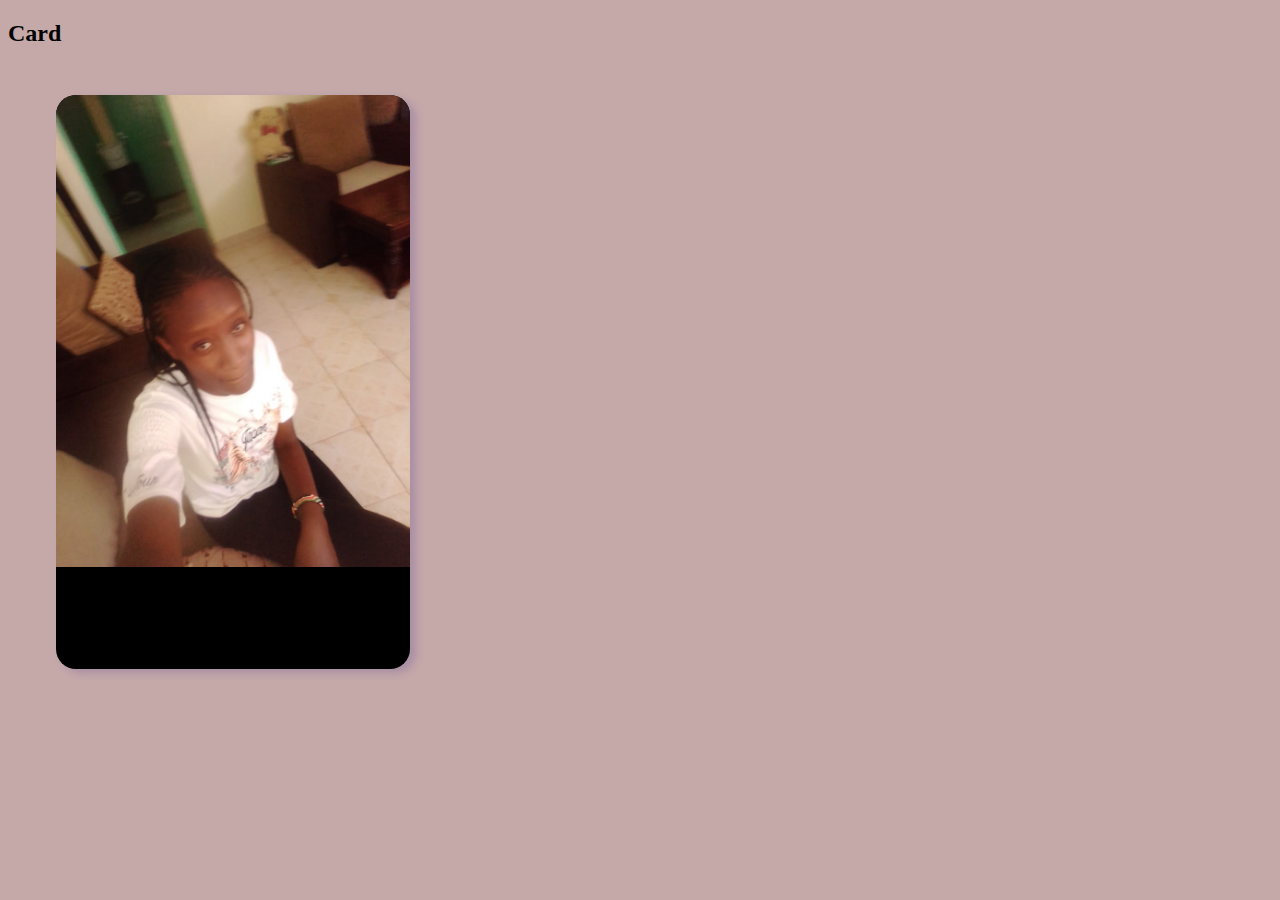
==== css.html @ 24539a2a "Initial commit" ====
<!DOCTYPE html>
<html>
<head>
	<title>CSS Cheatsheet</title>
	<link rel="stylesheet" type="text/css" href="#">
	<meta name="viewport" content="width=device-width, initial-scale=1.0">
	<style>
		body{
			background-color:rgb(197, 169, 169);
		}
		.card {
  box-shadow: 6px 4px 8px 0 rgba(56, 40, 145, 0.2);
  transition: 0.3s;
  width: 28%;
  border-radius: 20px;
  margin:3em;
  background-color: black;
}
.card img{
	border-top-left-radius: 20px;
	border-top-right-radius: 20px;
	
	object-fit: cover;
	
}
.card:hover {
  box-shadow: 3px 8px 16px 0 rgba(9,90,98,0.2);
  transform:scale(1.1) ;
}

.container {
  padding: 2px 16px;
  border-radius: 20px;
  font-family:tahoma;
}
</style>
</head>

<body>

	<h2>Card</h2>

	<div class="card">
		<img src="rophina.jpg" alt="Avatar" style="width:100%">
		<div class="container">
			<h4><b>Rophina Kanaiza</b></h4>
			<p>Auntie wa Ethan</p>
		</div>
	</div>
	</style>
</head>

	
	<!--
<div class="container">

<div class="box-1">

	<h1>Hello World</h1>

	<p>Lorem ipsum dolor sit amet, consectetur adipisicing elit, sed do eiusmod
	tempor incididunt ut labore et dolore magna aliqua. Ut enim ad minim veniam,
	quis nostrud exercitation ullamco laboris nisi ut aliquip ex ea commodo
	consequat. Duis aute irure dolor in reprehenderit in voluptate velit esse
	cillum dolore eu fugiat nulla pariatur. Excepteur sint occaecat cupidatat non
	proident, sunt in culpa qui officia deserunt mollit anim id est laborum.</p>
</div>
</div>
<div class="container">
<div class="box-1">

	<h1>Hello World</h1>

	<p>Lorem ipsum dolor sit amet, consectetur adipisicing elit, sed do eiusmod
	tempor incididunt ut labore et dolore magna aliqua. Ut enim ad minim veniam,
	quis nostrud exercitation ullamco laboris nisi u t aliquip ex ea commodo
	consequat. Duis aute irure dolor in reprehenderit in voluptate velit esse
	cillum dolore eu fugiat nulla pariatur. Excepteur sint occaecat cupidatat non
	proident, sunt in culpa qui officia deserunt mollit anim id est laborum.</p>
</div>
</div>
-->
</body>
</html>
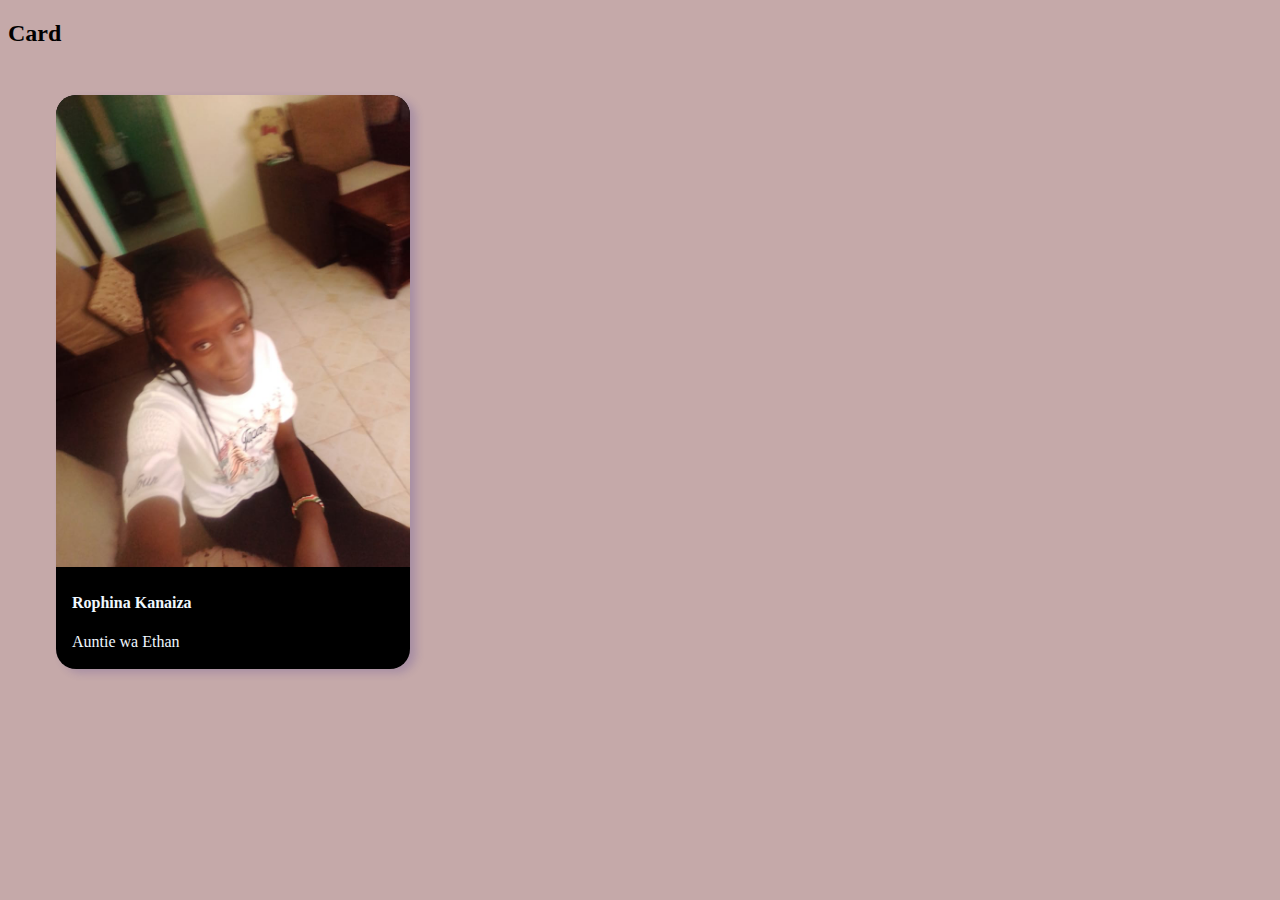
==== commit 4e53ce69: "a lot of changes" ====
--- a/css.html
+++ b/css.html
@@ -10,6 +10,7 @@
 		body{
 			background-color:rgb(197, 169, 169);
 		}
+		
 		.card {
   box-shadow: 6px 4px 8px 0 rgba(56, 40, 145, 0.2);
   transition: 0.3s;
@@ -17,7 +18,9 @@
   border-radius: 20px;
   margin:3em;
   background-color: black;
+  color: aliceblue;
 }
+
 .card img{
 	border-top-left-radius: 20px;
 	border-top-right-radius: 20px;
@@ -41,7 +44,7 @@
 <body>
 
 	<h2>Card</h2>
-
+<card>
 	<div class="card">
 		<img src="rophina.jpg" alt="Avatar" style="width:100%">
 		<div class="container">
@@ -49,6 +52,7 @@
 			<p>Auntie wa Ethan</p>
 		</div>
 	</div>
+	</card>
 	</style>
 </head>
 
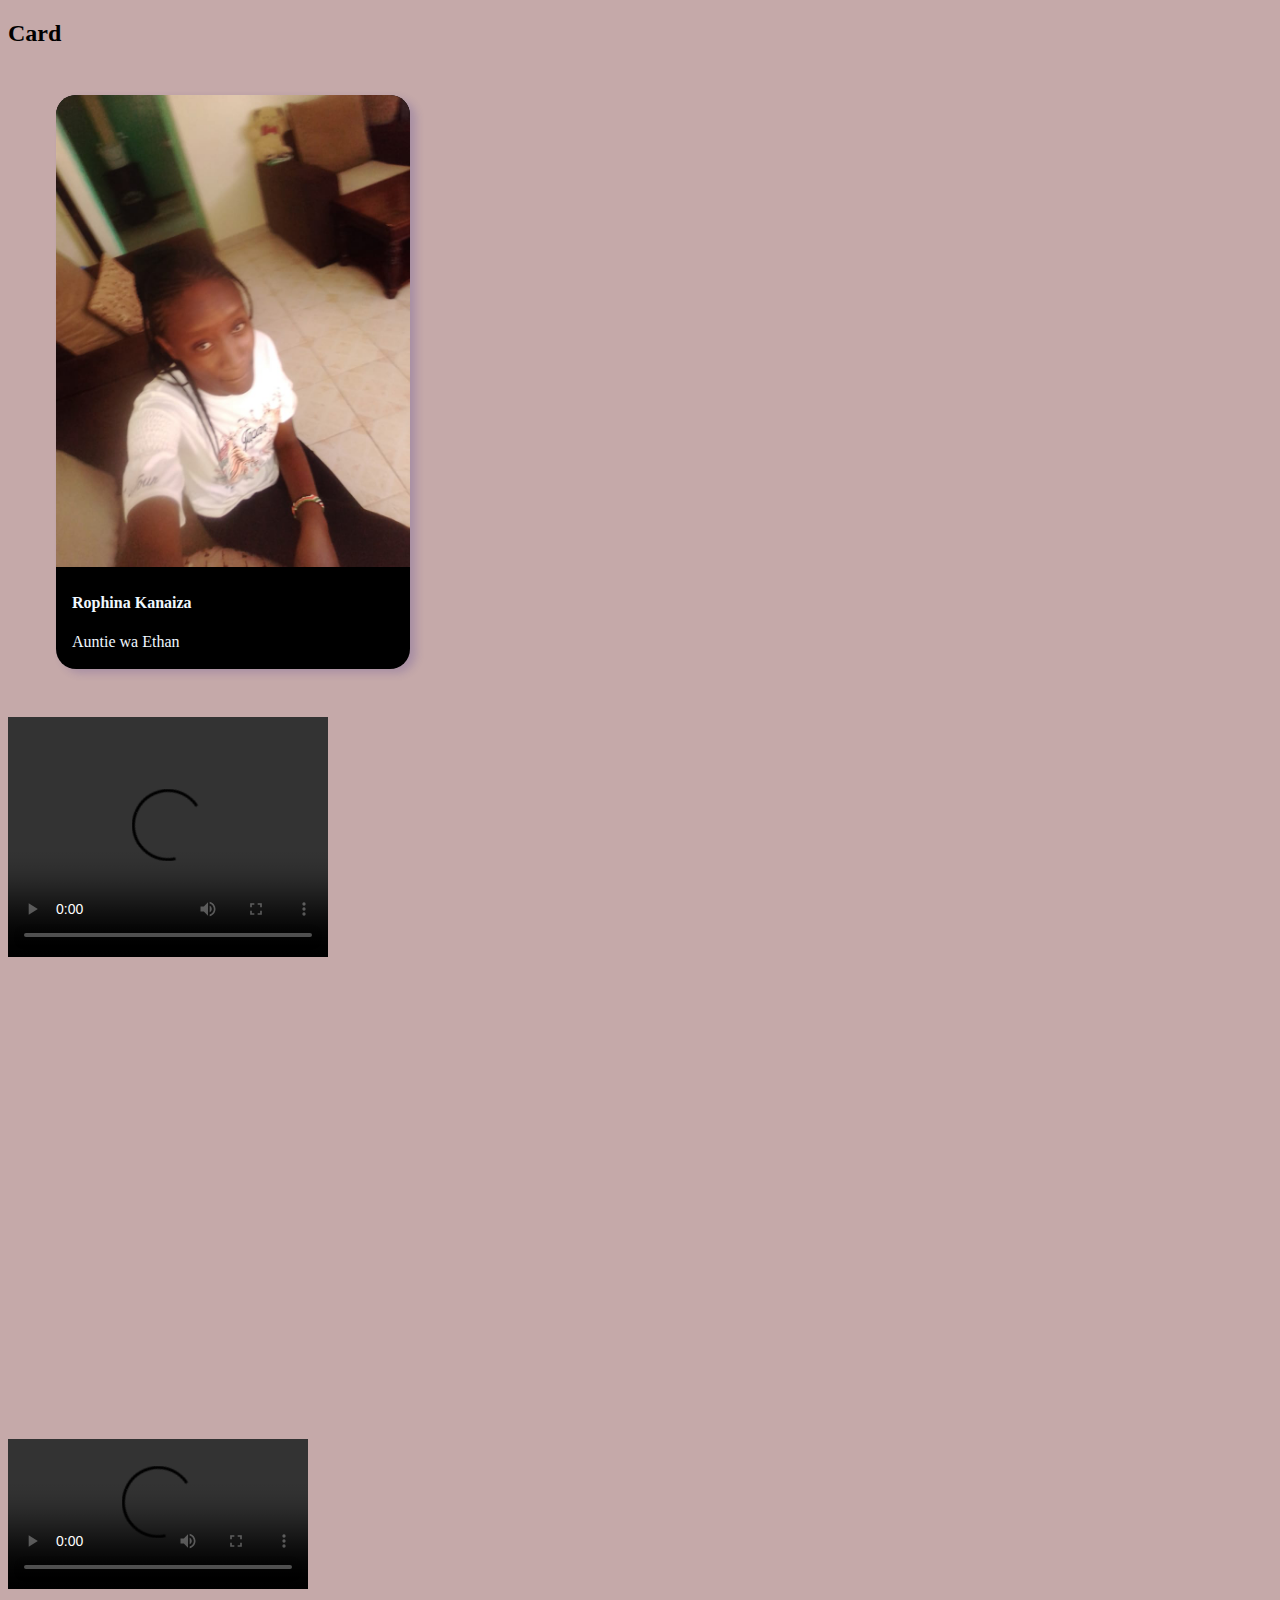
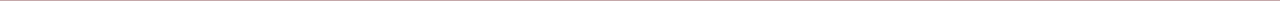
==== commit 63b508f4: "modifications" ====
--- a/css.html
+++ b/css.html
@@ -38,6 +38,13 @@
   border-radius: 20px;
   font-family:tahoma;
 }
+  .youtube iframe{
+border-radius: 20px;
+margin: auto;
+display: block;
+border: 0;
+  }
+
 </style>
 </head>
 
@@ -86,6 +93,20 @@
 </div>
 </div>
 -->
+
+<video width="320" height="240" controls>
+	<source src="vid.mp4" type="video/mp4">
+	<source src="movie.ogg" type="video/ogg">
+	Your browser does not support the video tag.
+</video>
+<div class="youtube">
+<iframe width="420" height="315" src="https://www.youtube.com/embed/tgbNymZ7vqY?autoplay='1'">
+</iframe>
+</div>
+
+<video src="vid.mp4" type="video/mp4" controls></video>
+<iframe width="557" height="313" src="https://www.youtube.com/embed/kBflPnKqKZI" frameborder="0"
+	allow="accelerometer; autoplay; encrypted-media; gyroscope; picture-in-picture" allowfullscreen></iframe>
 </body>
 </html>
 
